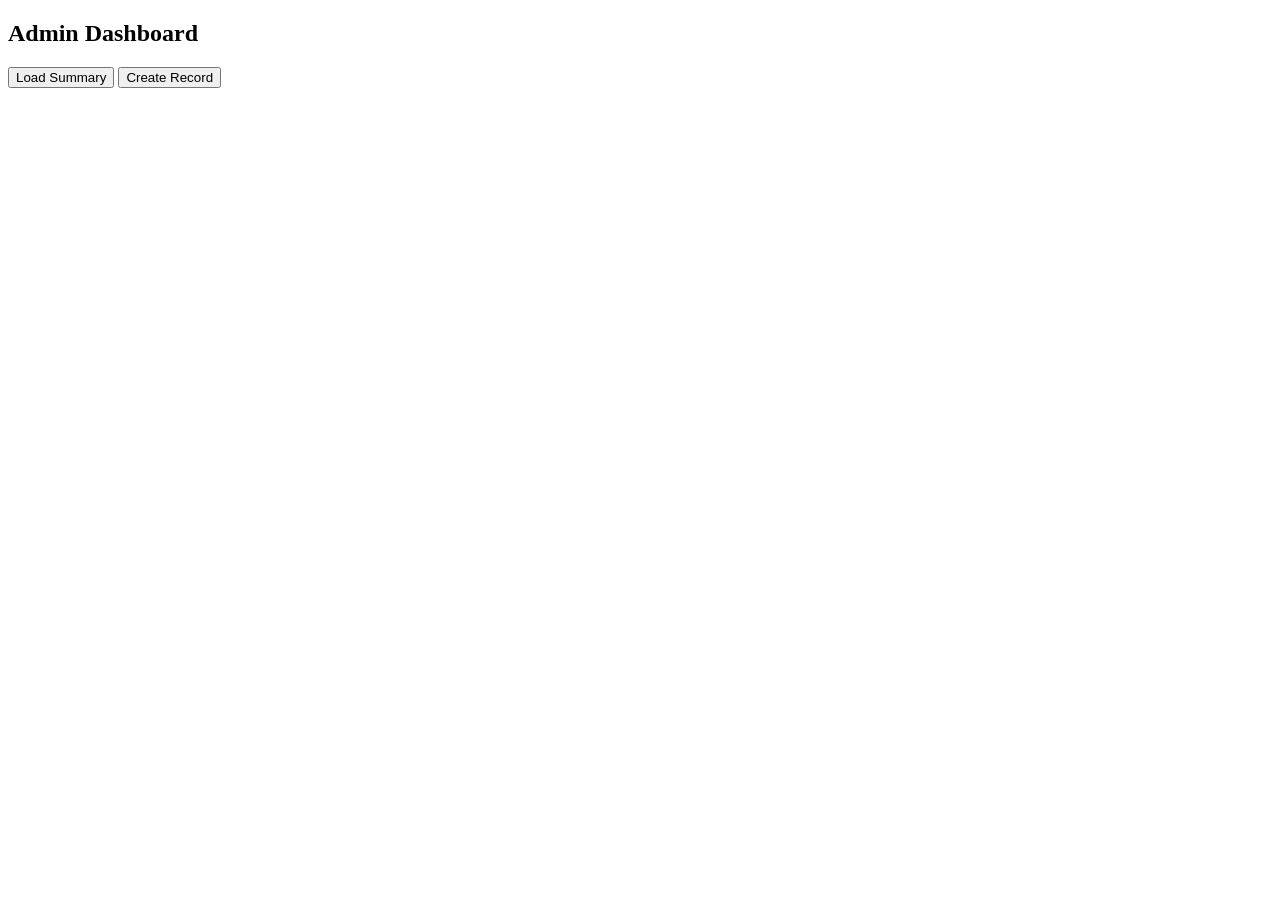
==== src/main/resources/templates/admin.html @ 192c4108 "Frontend started" ====
<!DOCTYPE html>
<html>
<head>
    <title>Admin Dashboard</title>
    <link rel="stylesheet" href="/css/style.css">
</head>
<body>

<h2>Admin Dashboard</h2>

<button onclick="loadSummary()">Load Summary</button>
<button onclick="createRecord()">Create Record</button>

<pre id="output"></pre>

<script src="/js/admin.js"></script>

</body>
</html>
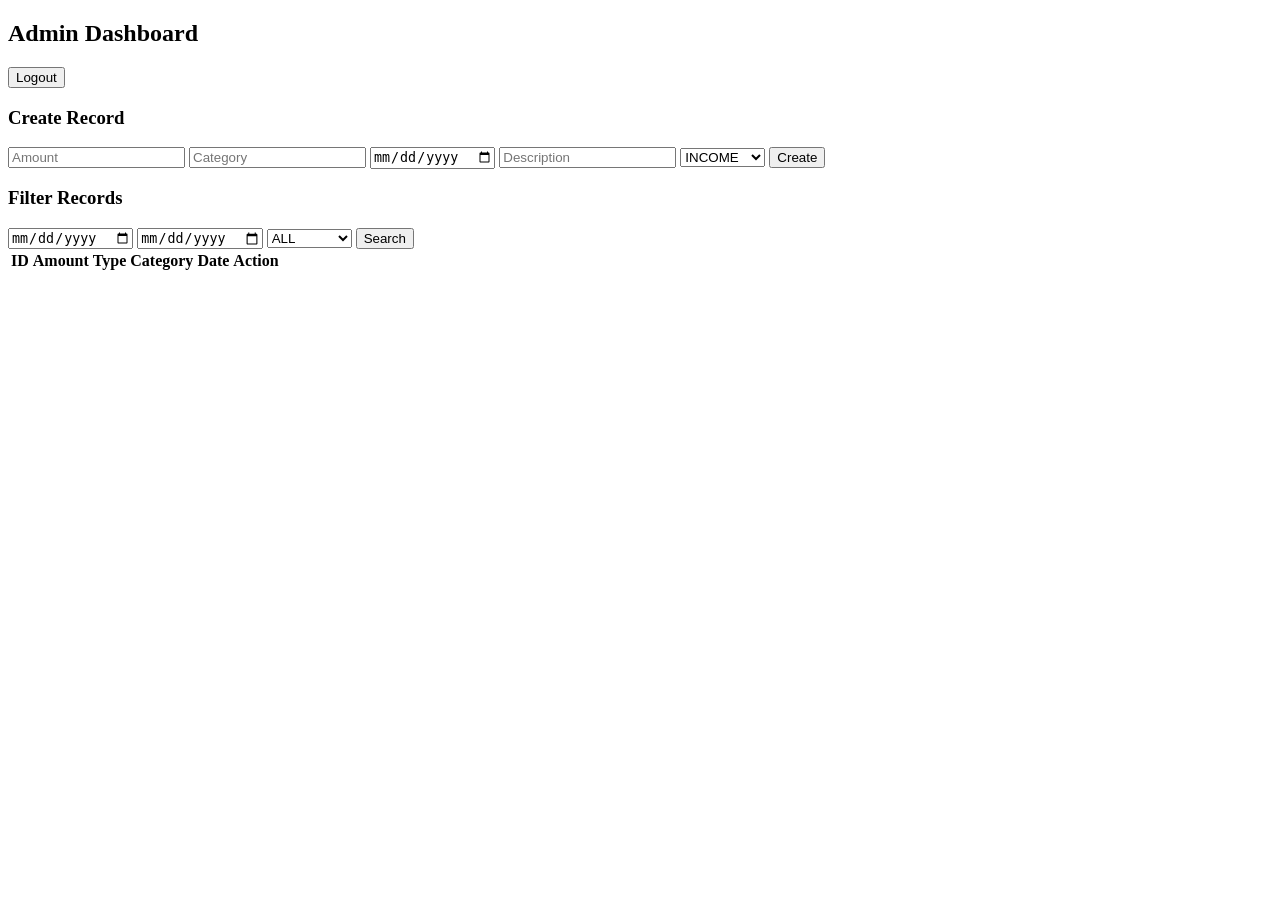
==== commit bbdbe86b: "working on frontend" ====
--- a/src/main/resources/templates/admin.html
+++ b/src/main/resources/templates/admin.html
@@ -1,19 +1,58 @@
 <!DOCTYPE html>
 <html>
 <head>
-    <title>Admin Dashboard</title>
+    <title>Admin</title>
     <link rel="stylesheet" href="/css/style.css">
 </head>
 <body>
 
-<h2>Admin Dashboard</h2>
+<div class="navbar">
+    <h2>Admin Dashboard</h2>
+    <form action="/logout" method="post"><button>Logout</button></form>
+</div>
 
-<button onclick="loadSummary()">Load Summary</button>
-<button onclick="createRecord()">Create Record</button>
+<div class="container">
 
-<pre id="output"></pre>
+    <div class="card">
+        <h3>Create Record</h3>
+        <input id="amount" placeholder="Amount">
+        <input id="category" placeholder="Category">
+        <input id="date" type="date">
+        <input id="description" placeholder="Description">
+
+        <select id="type">
+            <option value="INCOME">INCOME</option>
+            <option value="EXPENSE">EXPENSE</option>
+        </select>
+
+        <button onclick="createRecord()">Create</button>
+    </div>
+
+    <div class="card">
+        <h3>Filter Records</h3>
+        <input id="startDate" type="date">
+        <input id="endDate" type="date">
+
+        <select id="filterType">
+            <option value="">ALL</option>
+            <option value="INCOME">INCOME</option>
+            <option value="EXPENSE">EXPENSE</option>
+        </select>
+
+        <button onclick="filterRecords()">Search</button>
+    </div>
+
+    <table>
+        <thead>
+        <tr>
+            <th>ID</th><th>Amount</th><th>Type</th><th>Category</th><th>Date</th><th>Action</th>
+        </tr>
+        </thead>
+        <tbody id="table"></tbody>
+    </table>
+
+</div>
 
 <script src="/js/admin.js"></script>
-
 </body>
 </html>
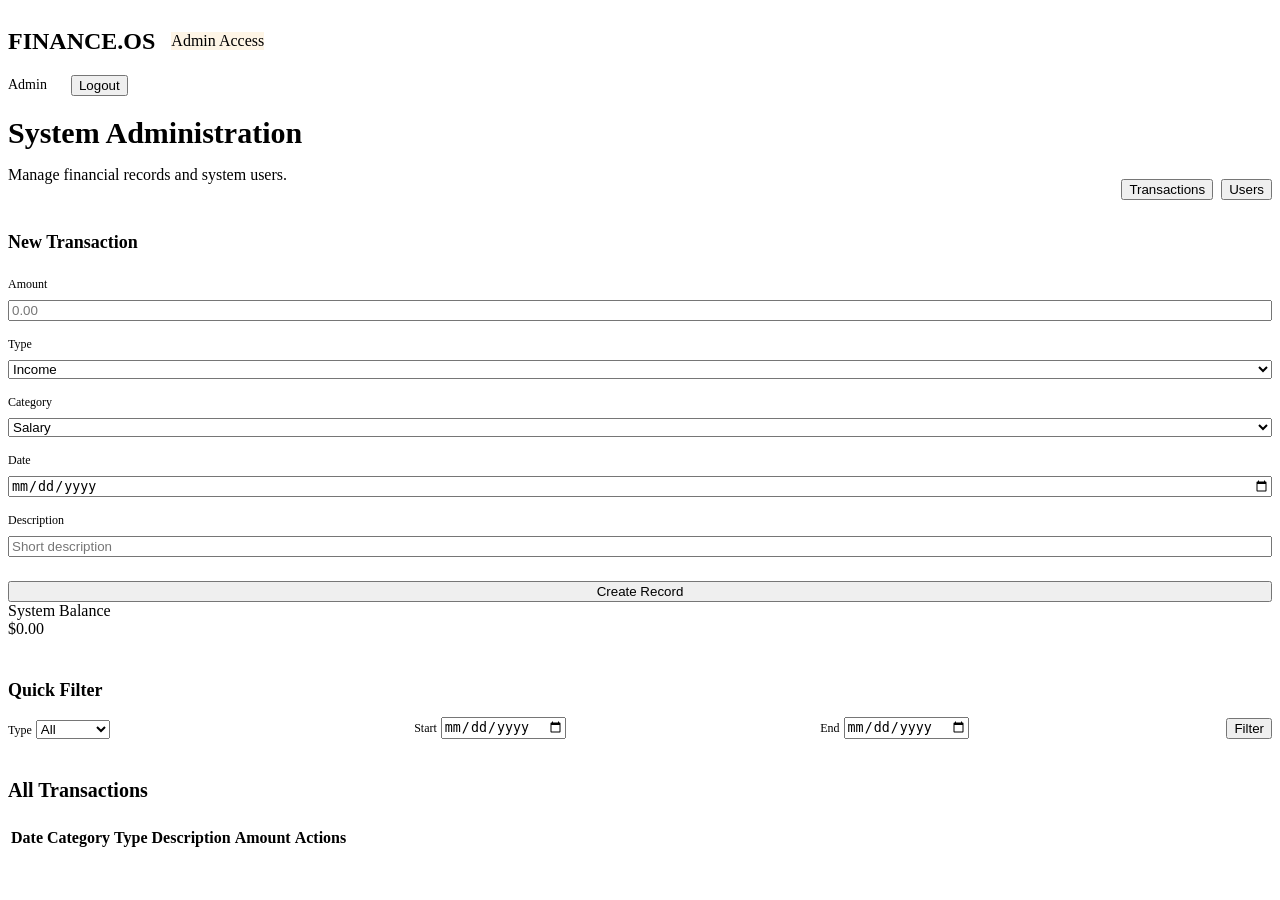
==== commit ba378519: "Frontend Fixing" ====
--- a/src/main/resources/templates/admin.html
+++ b/src/main/resources/templates/admin.html
@@ -1,58 +1,154 @@
 <!DOCTYPE html>
-<html>
+<html xmlns:th="http://www.thymeleaf.org" xmlns:sec="http://www.thymeleaf.org/extras/spring-security">
 <head>
-    <title>Admin</title>
-    <link rel="stylesheet" href="/css/style.css">
+    <meta charset="UTF-8">
+    <meta name="viewport" content="width=device-width, initial-scale=1.0">
+    <title>Admin Dashboard | Finance</title>
+    <link rel="stylesheet" th:href="@{/css/style.css}">
 </head>
 <body>
 
-<div class="navbar">
-    <h2>Admin Dashboard</h2>
-    <form action="/logout" method="post"><button>Logout</button></form>
+<nav class="navbar">
+    <div style="display: flex; align-items: center; gap: 1rem;">
+        <h2>FINANCE.<span>OS</span></h2>
+        <span class="badge" style="background: rgba(245, 158, 11, 0.1); color: var(--warning);">Admin Access</span>
+    </div>
+    <div style="display: flex; align-items: center; gap: 1.5rem;">
+        <span style="color: var(--text-secondary); font-size: 0.875rem;" sec:authentication="name">Admin</span>
+        <form th:action="@{/logout}" method="post">
+            <button type="submit" class="secondary">Logout</button>
+        </form>
+    </div>
+</nav>
+
+<div class="container">
+    <header style="margin-bottom: 2rem; display: flex; justify-content: space-between; align-items: flex-end;">
+        <div>
+            <h1 style="font-size: 1.875rem; font-weight: 700; margin-bottom: 0.5rem;">System Administration</h1>
+            <p style="color: var(--text-secondary);">Manage financial records and system users.</p>
+        </div>
+        <div style="display: flex; gap: 0.5rem;">
+            <button onclick="showSection('transactions')">Transactions</button>
+            <button onclick="showSection('users')" class="secondary">Users</button>
+        </div>
+    </header>
+
+    <!-- Transactions Section -->
+    <div id="section-transactions">
+        <div class="grid" style="margin-bottom: 2.5rem;">
+            <!-- Create Record Card -->
+            <div class="card" style="grid-column: span 1;">
+                <h3 style="font-size: 1.125rem; font-weight: 600; margin-bottom: 1.5rem;">New Transaction</h3>
+                <div style="display: flex; flex-direction: column; gap: 0.5rem;">
+                    <label style="font-size: 0.75rem; color: var(--text-secondary);">Amount</label>
+                    <input type="number" id="amount" placeholder="0.00" style="margin-bottom: 0.5rem;">
+                    
+                    <label style="font-size: 0.75rem; color: var(--text-secondary);">Type</label>
+                    <select id="type" style="margin-bottom: 0.5rem;">
+                        <option value="INCOME">Income</option>
+                        <option value="EXPENSE">Expense</option>
+                    </select>
+
+                    <label style="font-size: 0.75rem; color: var(--text-secondary);">Category</label>
+                    <select id="category" style="margin-bottom: 0.5rem;">
+                        <option value="SALARY">Salary</option>
+                        <option value="INVESTMENT">Investment</option>
+                        <option value="FOOD">Food</option>
+                        <option value="TRANSPORTATION">Transportation</option>
+                        <option value="UTILITIES">Utilities</option>
+                        <option value="OTHER">Other</option>
+                    </select>
+
+                    <label style="font-size: 0.75rem; color: var(--text-secondary);">Date</label>
+                    <input type="date" id="date" style="margin-bottom: 0.5rem;">
+
+                    <label style="font-size: 0.75rem; color: var(--text-secondary);">Description</label>
+                    <input type="text" id="description" placeholder="Short description" style="margin-bottom: 1rem;">
+
+                    <button onclick="createRecord()">Create Record</button>
+                </div>
+            </div>
+
+            <!-- Summary & Filter Card -->
+            <div style="grid-column: span 2; display: flex; flex-direction: column; gap: 1.5rem;">
+                <div class="grid">
+                    <div class="card stat-card">
+                        <span class="stat-label">System Balance</span>
+                        <div class="stat-value" id="balance">$0.00</div>
+                    </div>
+                </div>
+                
+                <div class="card">
+                    <h3 style="font-size: 1.125rem; font-weight: 600; margin-bottom: 1rem;">Quick Filter</h3>
+                    <div style="display: grid; grid-template-columns: 1fr 1fr 1fr auto; gap: 1rem; align-items: end;">
+                        <div>
+                            <label style="font-size: 0.75rem; color: var(--text-secondary);">Type</label>
+                            <select id="filterType" style="margin: 0;">
+                                <option value="">All</option>
+                                <option value="INCOME">Income</option>
+                                <option value="EXPENSE">Expense</option>
+                            </select>
+                        </div>
+                        <div>
+                            <label style="font-size: 0.75rem; color: var(--text-secondary);">Start</label>
+                            <input type="date" id="startDate" style="margin: 0;">
+                        </div>
+                        <div>
+                            <label style="font-size: 0.75rem; color: var(--text-secondary);">End</label>
+                            <input type="date" id="endDate" style="margin: 0;">
+                        </div>
+                        <button onclick="applyFilters()">Filter</button>
+                    </div>
+                </div>
+            </div>
+        </div>
+
+        <!-- Records Table -->
+        <div class="card">
+            <h3 style="font-size: 1.25rem; font-weight: 600; margin-bottom: 1.5rem;">All Transactions</h3>
+            <div style="overflow-x: auto;">
+                <table>
+                    <thead>
+                        <tr>
+                            <th>Date</th>
+                            <th>Category</th>
+                            <th>Type</th>
+                            <th>Description</th>
+                            <th style="text-align: right;">Amount</th>
+                            <th style="text-align: right;">Actions</th>
+                        </tr>
+                    </thead>
+                    <tbody id="records-table">
+                        <!-- Loaded via JS -->
+                    </tbody>
+                </table>
+            </div>
+        </div>
+    </div>
+
+    <!-- Users Section (Hidden by default) -->
+    <div id="section-users" style="display: none;">
+        <div class="card">
+            <h3 style="font-size: 1.25rem; font-weight: 600; margin-bottom: 1.5rem;">System Users</h3>
+            <table>
+                <thead>
+                    <tr>
+                        <th>ID</th>
+                        <th>Name</th>
+                        <th>Email</th>
+                        <th>Role</th>
+                        <th>Status</th>
+                        <th style="text-align: right;">Actions</th>
+                    </tr>
+                </thead>
+                <tbody id="users-table">
+                    <!-- Loaded via JS -->
+                </tbody>
+            </table>
+        </div>
+    </div>
 </div>
 
-<div class="container">
-
-    <div class="card">
-        <h3>Create Record</h3>
-        <input id="amount" placeholder="Amount">
-        <input id="category" placeholder="Category">
-        <input id="date" type="date">
-        <input id="description" placeholder="Description">
-
-        <select id="type">
-            <option value="INCOME">INCOME</option>
-            <option value="EXPENSE">EXPENSE</option>
-        </select>
-
-        <button onclick="createRecord()">Create</button>
-    </div>
-
-    <div class="card">
-        <h3>Filter Records</h3>
-        <input id="startDate" type="date">
-        <input id="endDate" type="date">
-
-        <select id="filterType">
-            <option value="">ALL</option>
-            <option value="INCOME">INCOME</option>
-            <option value="EXPENSE">EXPENSE</option>
-        </select>
-
-        <button onclick="filterRecords()">Search</button>
-    </div>
-
-    <table>
-        <thead>
-        <tr>
-            <th>ID</th><th>Amount</th><th>Type</th><th>Category</th><th>Date</th><th>Action</th>
-        </tr>
-        </thead>
-        <tbody id="table"></tbody>
-    </table>
-
-</div>
-
-<script src="/js/admin.js"></script>
+<script th:src="@{/js/admin.js}"></script>
 </body>
 </html>
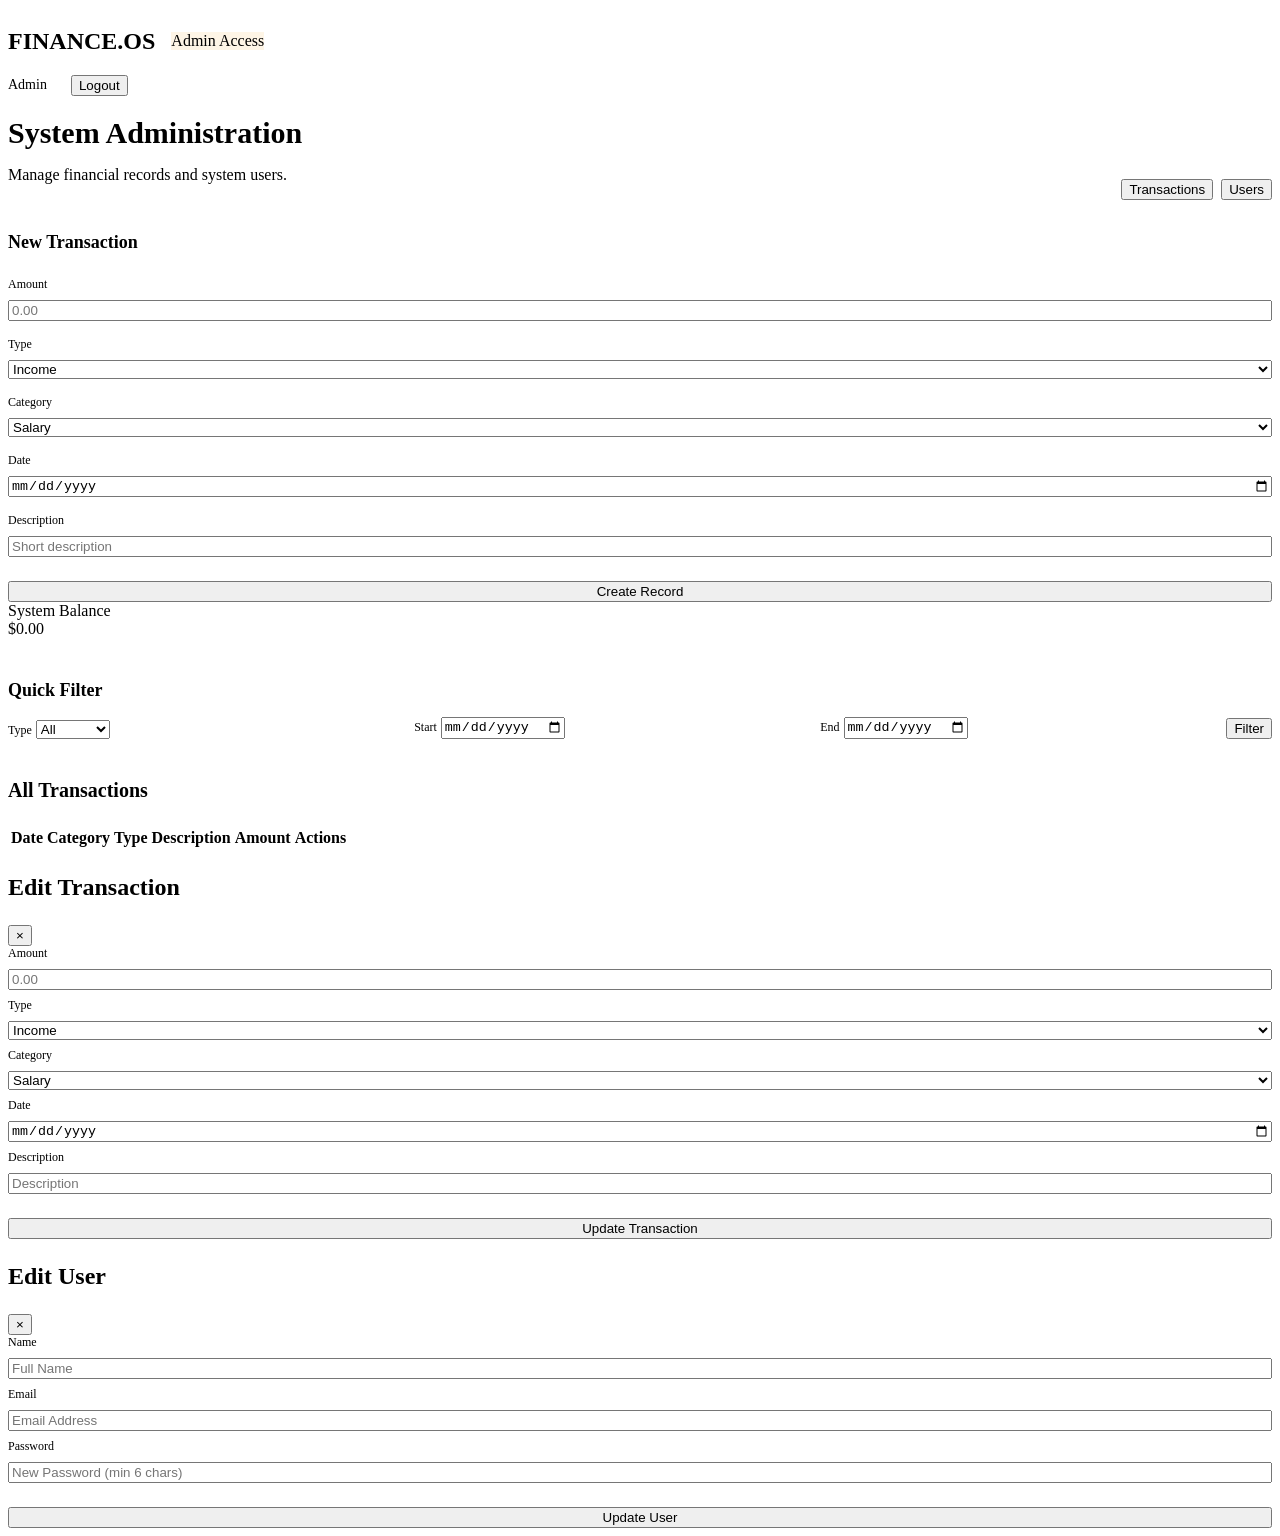
==== commit 5be9d22d: "Finishig frontend" ====
--- a/src/main/resources/templates/admin.html
+++ b/src/main/resources/templates/admin.html
@@ -126,29 +126,95 @@
         </div>
     </div>
 
-    <!-- Users Section (Hidden by default) -->
+    <!-- Users Section -->
     <div id="section-users" style="display: none;">
         <div class="card">
             <h3 style="font-size: 1.25rem; font-weight: 600; margin-bottom: 1.5rem;">System Users</h3>
-            <table>
-                <thead>
-                    <tr>
-                        <th>ID</th>
-                        <th>Name</th>
-                        <th>Email</th>
-                        <th>Role</th>
-                        <th>Status</th>
-                        <th style="text-align: right;">Actions</th>
-                    </tr>
-                </thead>
-                <tbody id="users-table">
-                    <!-- Loaded via JS -->
-                </tbody>
-            </table>
-        </div>
-    </div>
-</div>
-
-<script th:src="@{/js/admin.js}"></script>
+            <div style="overflow-x: auto;">
+                <table>
+                    <thead>
+                        <tr>
+                            <th>ID</th>
+                            <th>Name</th>
+                            <th>Email</th>
+                            <th>Role</th>
+                            <th>Status</th>
+                            <th style="text-align: right;">Actions</th>
+                        </tr>
+                    </thead>
+                    <tbody id="users-table">
+                        <!-- Loaded via JS -->
+                    </tbody>
+                </table>
+            </div>
+        </div>
+    </div>
+    </div> <!-- end container -->
+
+    <!-- Edit Record Modal -->
+    <div id="modal-edit-record" class="modal-overlay">
+        <div class="modal-content">
+            <div class="modal-header">
+                <h3 style="font-size: 1.5rem; font-weight: 700;">Edit Transaction</h3>
+                <button onclick="closeModal('modal-edit-record')" class="modal-close">&times;</button>
+            </div>
+            <div style="display: flex; flex-direction: column; gap: 0.5rem;">
+                <input type="hidden" id="edit-record-id">
+                <label style="font-size: 0.75rem; color: var(--text-secondary);">Amount</label>
+                <input type="number" id="edit-amount" placeholder="0.00">
+                
+                <label style="font-size: 0.75rem; color: var(--text-secondary);">Type</label>
+                <select id="edit-type">
+                    <option value="INCOME">Income</option>
+                    <option value="EXPENSE">Expense</option>
+                </select>
+
+                <label style="font-size: 0.75rem; color: var(--text-secondary);">Category</label>
+                <select id="edit-category">
+                    <option value="SALARY">Salary</option>
+                    <option value="INVESTMENT">Investment</option>
+                    <option value="FOOD">Food</option>
+                    <option value="TRANSPORTATION">Transportation</option>
+                    <option value="UTILITIES">Utilities</option>
+                    <option value="OTHER">Other</option>
+                </select>
+
+                <label style="font-size: 0.75rem; color: var(--text-secondary);">Date</label>
+                <input type="date" id="edit-date">
+
+                <label style="font-size: 0.75rem; color: var(--text-secondary);">Description</label>
+                <input type="text" id="edit-description" placeholder="Description">
+
+                <button onclick="updateRecord()" style="margin-top: 1rem;">Update Transaction</button>
+            </div>
+        </div>
+    </div>
+
+    <!-- Edit User Modal -->
+    <div id="modal-edit-user" class="modal-overlay">
+        <div class="modal-content">
+            <div class="modal-header">
+                <h3 style="font-size: 1.5rem; font-weight: 700;">Edit User</h3>
+                <button onclick="closeModal('modal-edit-user')" class="modal-close">&times;</button>
+            </div>
+            <div style="display: flex; flex-direction: column; gap: 0.5rem;">
+                <input type="hidden" id="edit-user-id">
+                <label style="font-size: 0.75rem; color: var(--text-secondary);">Name</label>
+                <input type="text" id="edit-user-name" placeholder="Full Name">
+                
+                <label style="font-size: 0.75rem; color: var(--text-secondary);">Email</label>
+                <input type="email" id="edit-user-email" placeholder="Email Address">
+
+                <label style="font-size: 0.75rem; color: var(--text-secondary);">Password</label>
+                <input type="password" id="edit-user-password" placeholder="New Password (min 6 chars)">
+
+                <button onclick="updateUser()" style="margin-top: 1rem;">Update User</button>
+            </div>
+        </div>
+    </div>
+
+
+<script th:src="@{/js/admin.js?v=2}"></script>
+
 </body>
 </html>
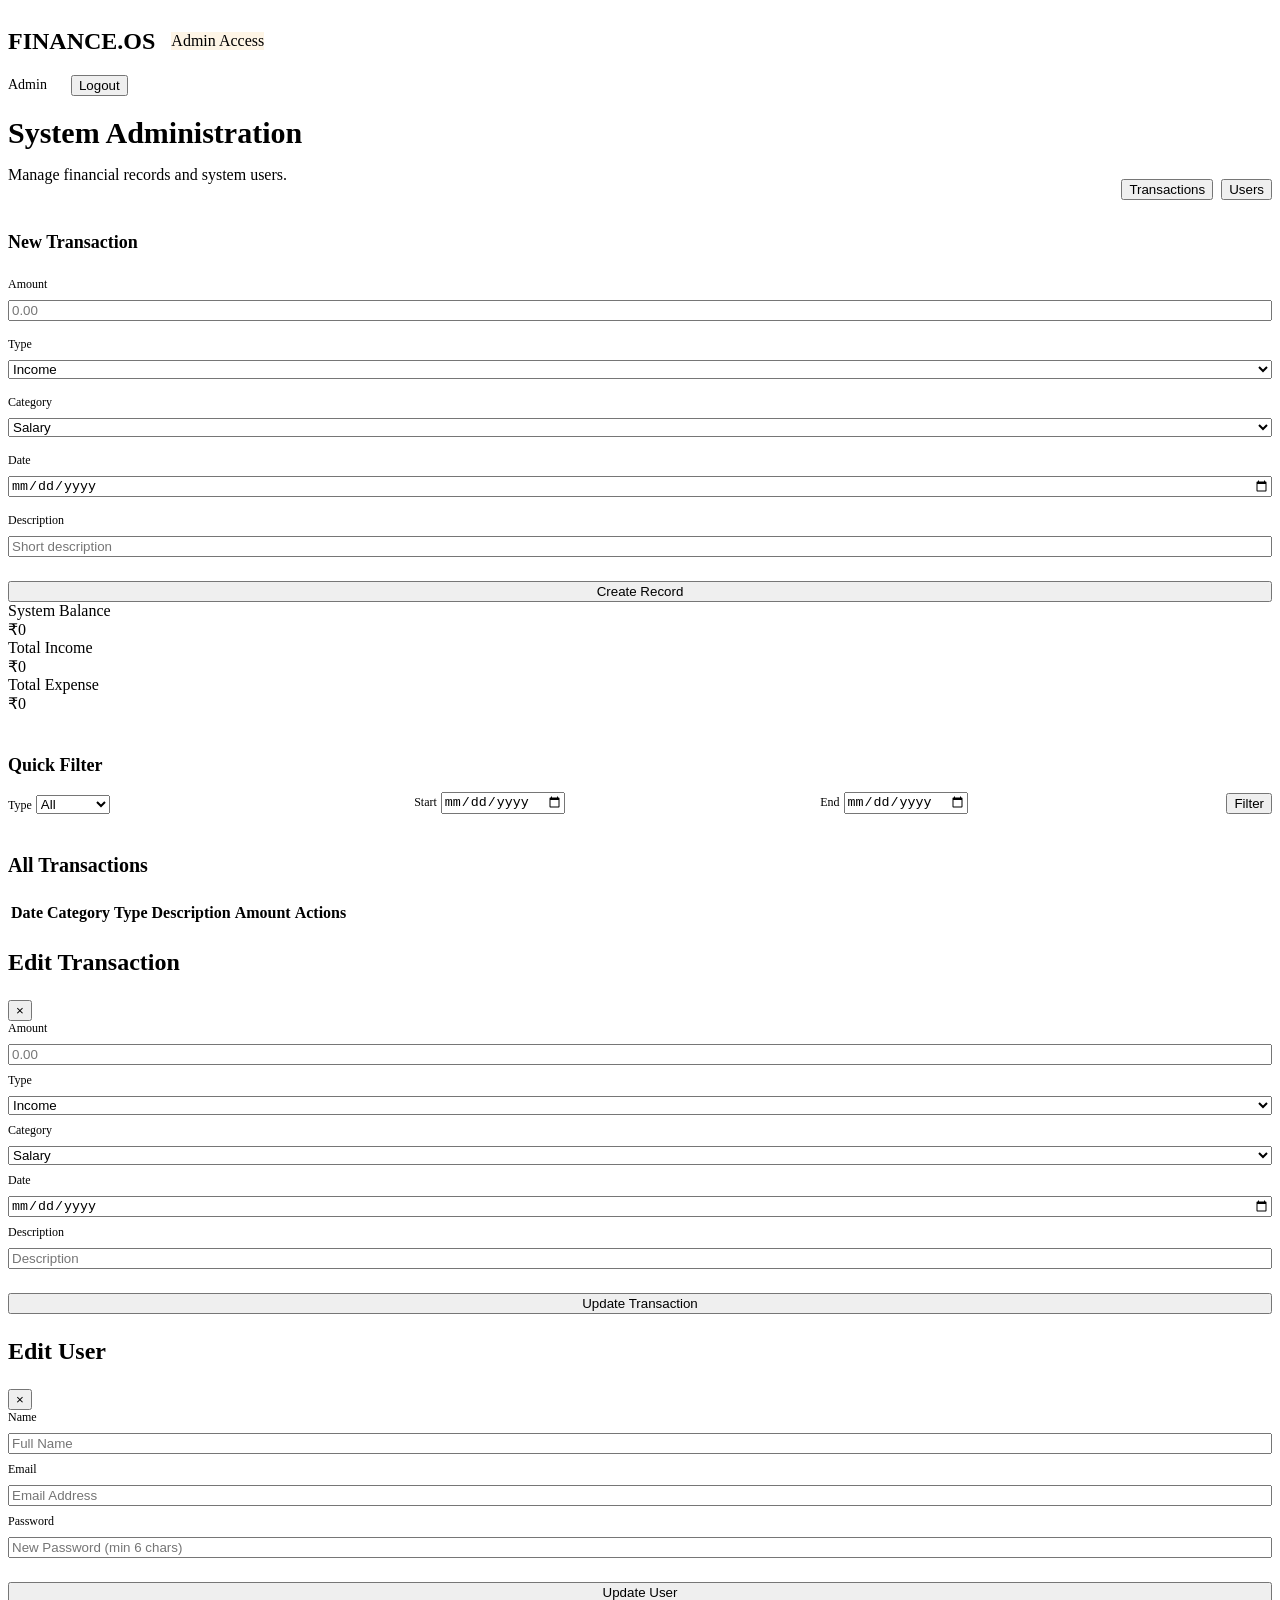
==== commit cad809e6: "Fixed Frontend" ====
--- a/src/main/resources/templates/admin.html
+++ b/src/main/resources/templates/admin.html
@@ -28,8 +28,8 @@
             <p style="color: var(--text-secondary);">Manage financial records and system users.</p>
         </div>
         <div style="display: flex; gap: 0.5rem;">
-            <button onclick="showSection('transactions')">Transactions</button>
-            <button onclick="showSection('users')" class="secondary">Users</button>
+            <button id="btn-transactions" onclick="showSection('transactions')">Transactions</button>
+            <button id="btn-users" onclick="showSection('users')" class="secondary">Users</button>
         </div>
     </header>
 
@@ -74,7 +74,15 @@
                 <div class="grid">
                     <div class="card stat-card">
                         <span class="stat-label">System Balance</span>
-                        <div class="stat-value" id="balance">$0.00</div>
+                        <div class="stat-value" id="balance">₹0</div>
+                    </div>
+                    <div class="card stat-card">
+                        <span class="stat-label">Total Income</span>
+                        <div class="stat-value" style="color: var(--success);" id="total-income">₹0</div>
+                    </div>
+                    <div class="card stat-card">
+                        <span class="stat-label">Total Expense</span>
+                        <div class="stat-value" style="color: var(--danger);" id="total-expenses">₹0</div>
                     </div>
                 </div>
                 
@@ -128,24 +136,42 @@
 
     <!-- Users Section -->
     <div id="section-users" style="display: none;">
-        <div class="card">
-            <h3 style="font-size: 1.25rem; font-weight: 600; margin-bottom: 1.5rem;">System Users</h3>
-            <div style="overflow-x: auto;">
-                <table>
-                    <thead>
-                        <tr>
-                            <th>ID</th>
-                            <th>Name</th>
-                            <th>Email</th>
-                            <th>Role</th>
-                            <th>Status</th>
-                            <th style="text-align: right;">Actions</th>
-                        </tr>
-                    </thead>
-                    <tbody id="users-table">
-                        <!-- Loaded via JS -->
-                    </tbody>
-                </table>
+        <div class="grid" style="margin-bottom: 2.5rem;">
+            <!-- Create User Card -->
+            <div class="card" style="grid-column: span 1;">
+                <h3 style="font-size: 1.125rem; font-weight: 600; margin-bottom: 1.5rem;">Register New User</h3>
+                <div style="display: flex; flex-direction: column; gap: 0.5rem;">
+                    <label style="font-size: 0.75rem; color: var(--text-secondary);">Full Name</label>
+                    <input type="text" id="reg-user-name" placeholder="Name" style="margin-bottom: 0.5rem;">
+                    
+                    <label style="font-size: 0.75rem; color: var(--text-secondary);">Email</label>
+                    <input type="email" id="reg-user-email" placeholder="Email" style="margin-bottom: 0.5rem;">
+
+                    <label style="font-size: 0.75rem; color: var(--text-secondary);">Password</label>
+                    <input type="password" id="reg-user-password" placeholder="Password" style="margin-bottom: 1rem;">
+
+                    <button onclick="createUser()">Create User</button>
+                </div>
+            </div>
+
+            <!-- Users Table Card -->
+            <div class="card" style="grid-column: span 2;">
+                <h3 style="font-size: 1.25rem; font-weight: 600; margin-bottom: 1.5rem;">System Users</h3>
+                <div style="overflow-x: auto;">
+                    <table>
+                        <thead>
+                            <tr>
+                                <th>Name / Email</th>
+                                <th>Role</th>
+                                <th>Status</th>
+                                <th style="text-align: right;">Actions</th>
+                            </tr>
+                        </thead>
+                        <tbody id="users-table">
+                            <!-- Loaded via JS -->
+                        </tbody>
+                    </table>
+                </div>
             </div>
         </div>
     </div>
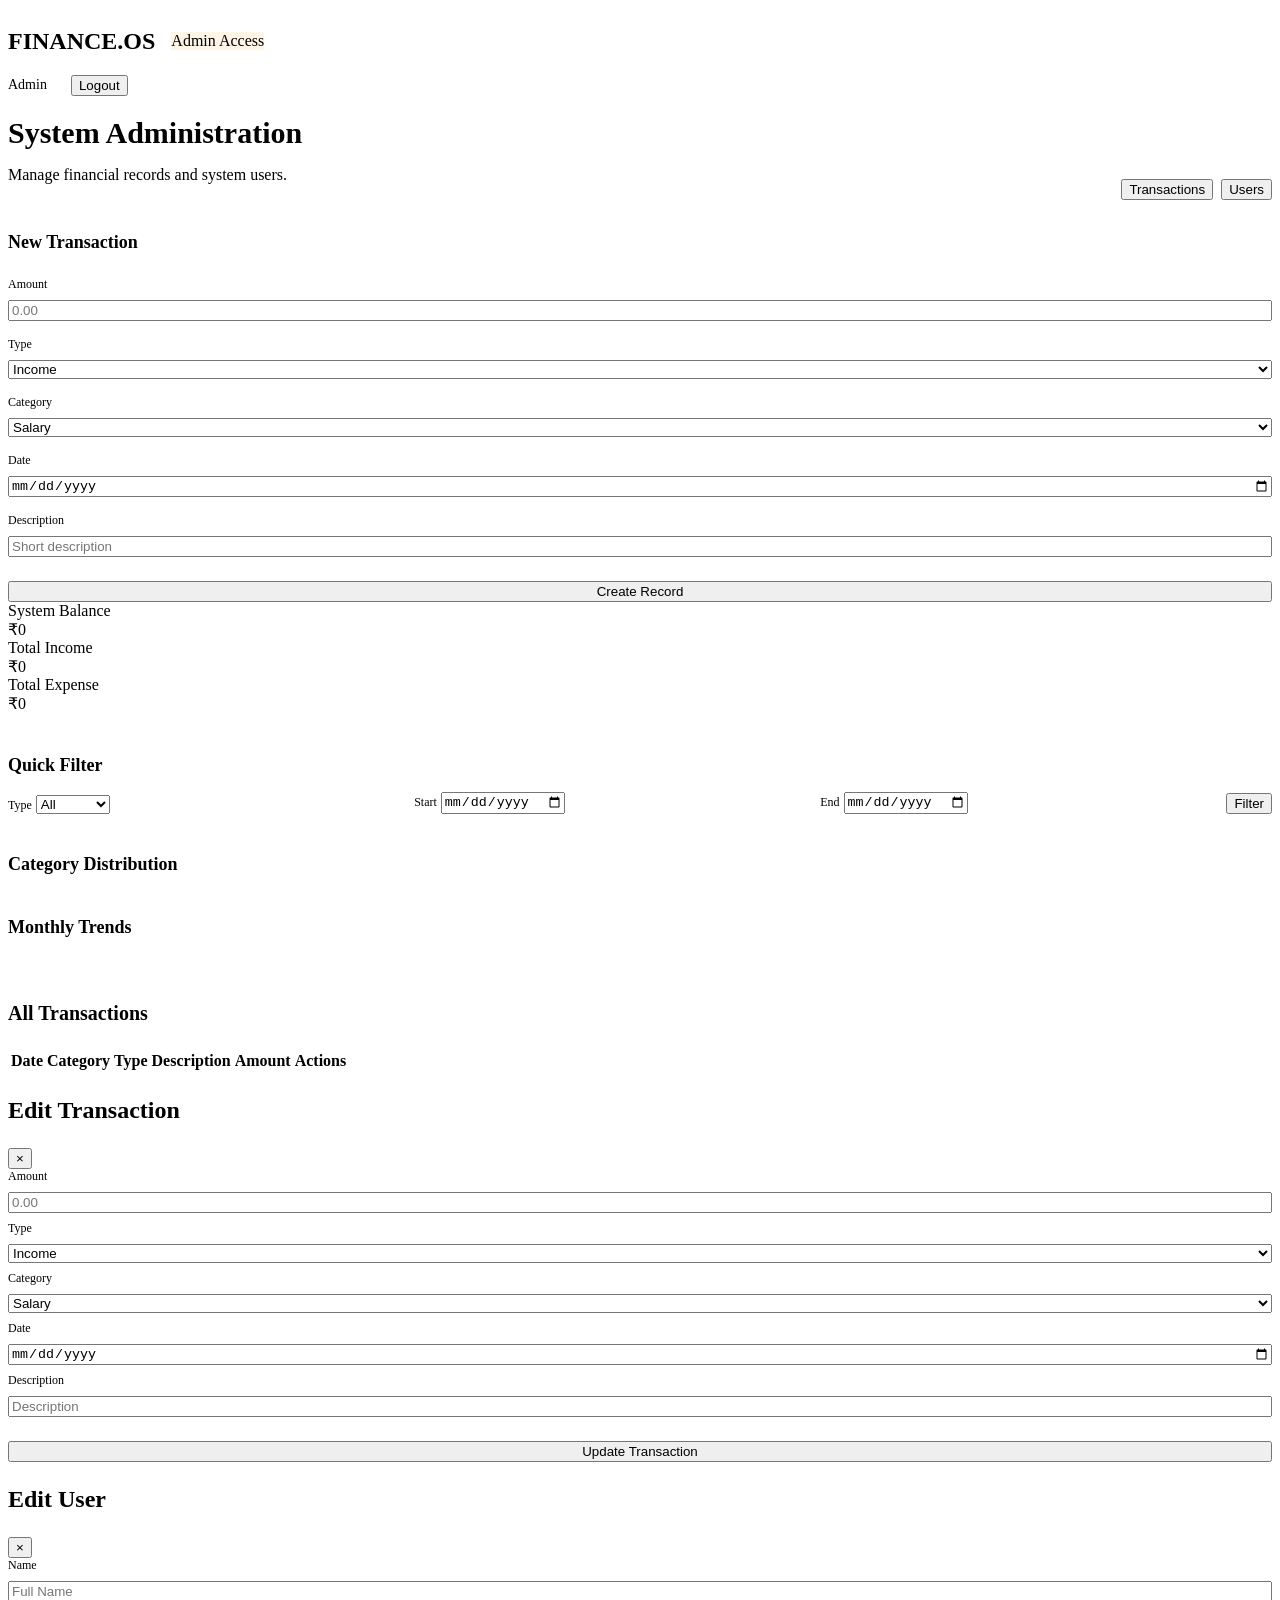
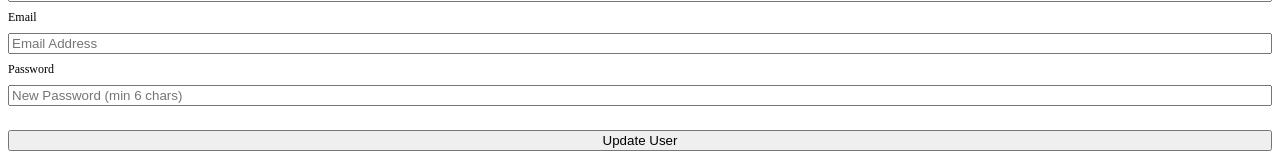
==== commit cceb8a8b: "Completed FE" ====
--- a/src/main/resources/templates/admin.html
+++ b/src/main/resources/templates/admin.html
@@ -111,6 +111,25 @@
             </div>
         </div>
 
+        <!-- Analytics Row -->
+        <div class="grid" style="grid-template-columns: 2fr 1fr; margin-bottom: 2.5rem; gap: 1.5rem;">
+            <!-- Category Distribution -->
+            <div class="card">
+                <h3 style="font-size: 1.125rem; font-weight: 600; margin-bottom: 1.5rem;">Category Distribution</h3>
+                <div id="category-list" style="display: flex; flex-direction: column; gap: 1rem;">
+                    <!-- Loaded via JS -->
+                </div>
+            </div>
+
+            <!-- Monthly Trends -->
+            <div class="card">
+                <h3 style="font-size: 1.125rem; font-weight: 600; margin-bottom: 1.5rem;">Monthly Trends</h3>
+                <div id="trends-list" style="display: flex; flex-direction: column; gap: 1.5rem; max-height: 400px; overflow-y: auto; padding-right: 0.5rem;">
+                    <!-- Loaded via JS -->
+                </div>
+            </div>
+        </div>
+
         <!-- Records Table -->
         <div class="card">
             <h3 style="font-size: 1.25rem; font-weight: 600; margin-bottom: 1.5rem;">All Transactions</h3>
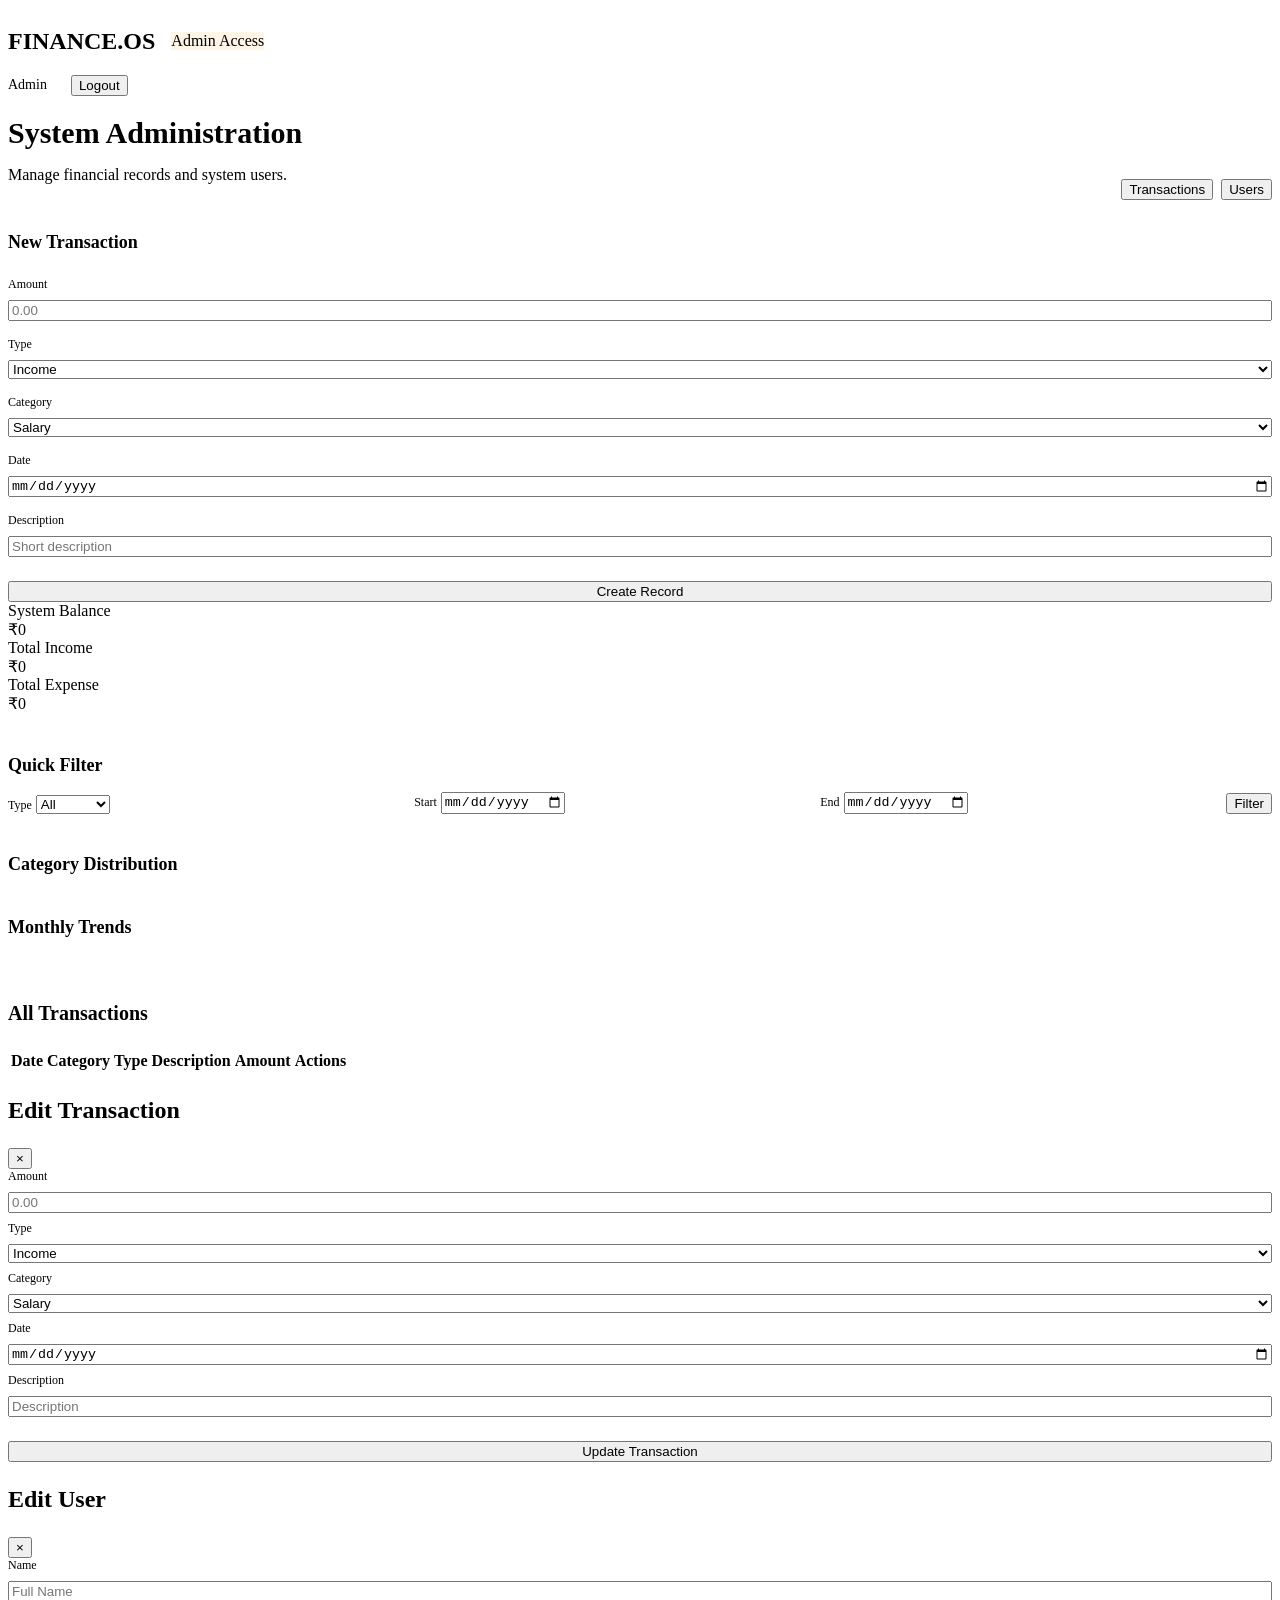
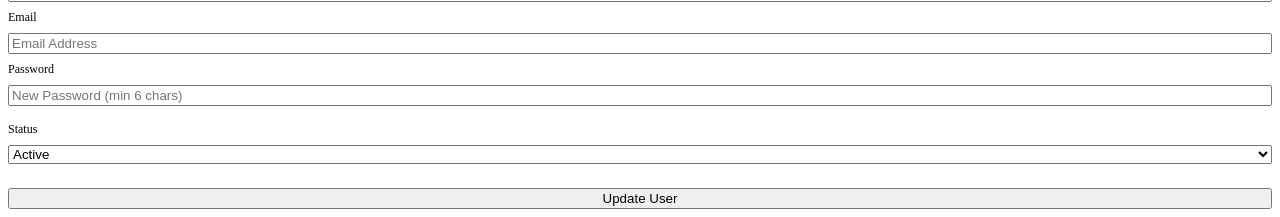
==== commit 2f6a8720: "Fixed Admin operations" ====
--- a/src/main/resources/templates/admin.html
+++ b/src/main/resources/templates/admin.html
@@ -251,9 +251,15 @@
                 <input type="email" id="edit-user-email" placeholder="Email Address">
 
                 <label style="font-size: 0.75rem; color: var(--text-secondary);">Password</label>
-                <input type="password" id="edit-user-password" placeholder="New Password (min 6 chars)">
-
-                <button onclick="updateUser()" style="margin-top: 1rem;">Update User</button>
+                <input type="password" id="edit-user-password" placeholder="New Password (min 6 chars)" style="margin-bottom: 0.5rem;">
+
+                <label style="font-size: 0.75rem; color: var(--text-secondary);">Status</label>
+                <select id="edit-user-status" style="margin-bottom: 1rem;">
+                    <option value="ACTIVE">Active</option>
+                    <option value="INACTIVE">Inactive</option>
+                </select>
+
+                <button onclick="updateUser()">Update User</button>
             </div>
         </div>
     </div>
